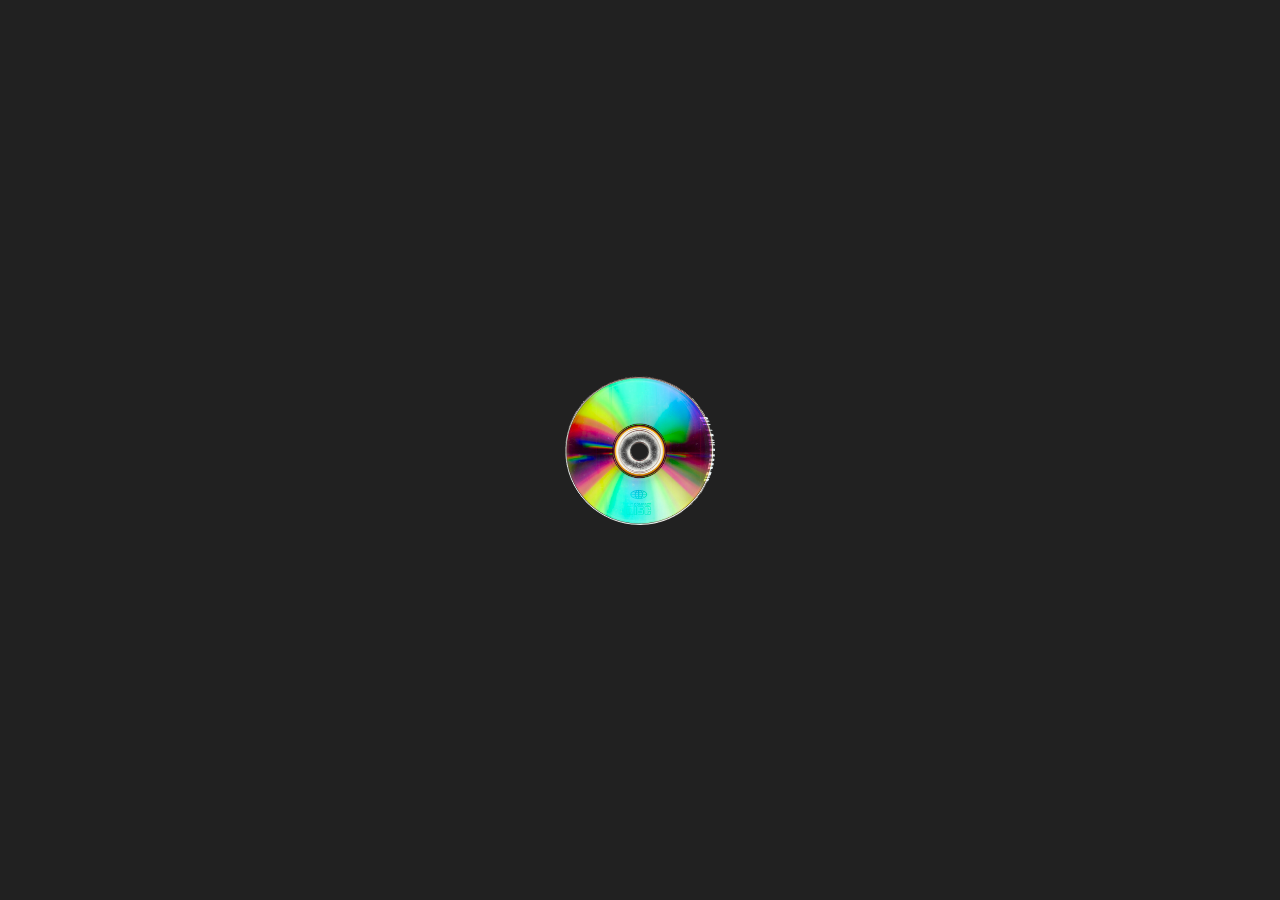
==== index.html @ 9f521993 "clone" ====
<!doctype html>
<html lang="en">
<title>Samantha Yee's Portfolio</title>

<head>
  <meta charset="utf-8">
  <link rel="stylesheet" href="css/index.css">
  <!-- Hotjar Tracking Code for https://samantha-yee11.github.io/portfolio/ -->
  <script>
    (function (h, o, t, j, a, r) {
      h.hj = h.hj || function () { (h.hj.q = h.hj.q || []).push(arguments) };
      h._hjSettings = { hjid: 1991922, hjsv: 6 };
      a = o.getElementsByTagName('head')[0];
      r = o.createElement('script'); r.async = 1;
      r.src = t + h._hjSettings.hjid + j + h._hjSettings.hjsv;
      a.appendChild(r);
    })(window, document, 'https://static.hotjar.com/c/hotjar-', '.js?sv=');
  </script>
</head>

<body>

  <!-- NavBar -->
  <div class=navBar>
    <nav>
      <!--<span class="navbar-toggle" id="js-navbar-toggle">-->
      <div class="logo"> <a href="index.html"><img src="images/logo.png" height="90px"></a> </div>
      <div class="mainNav">
        <ul>
          <li> <a class="navLink" href="about.html">About</a></li>
          <li><a class="navLink" href="work.html">Work</a></li>
          <li><a class="navLink" id="resume" href="#">Resume</a></li>
        </ul>
      </div>
    </nav>
  </div>

  <div class="landingHeroSpace">
    <div class="landingHero">

      <img class="CDCover" src="images/landingHero.png" alt="Samantha Yee UX Designer" width="500px">
      <div id="viewWork"> <a class="viewWork" href="work.html">
          <img src="images/viewMyWork.png" alt="Work With Me" width="150px"> </a>
      </div>
    </div>


    <div class="rightCol">
    <div class="landingWords"> <img src="images/stickerWords.png" width="150px" alt="On Tour. Hi, I'm Samantha">

      <p>A UX Designer passionate about animations, fostering human connection, music, and my dog.</p>
    </div>
  
  <div class="socialLinks">
    <a href="#"><img src="images/linkedin.png" height="20px"></a>
    <a href="#"><img src="images/behance.png" height="20px"></a>
    <a href="#"><img src="images/instagram.png" height="20px"></a>
    <a href="#"><img src="images/Mail.png" height="20px"></a>
  </div>
</div>
  </div>

  <div id="music-bars">
   
    <div class ="lines">
    <span></span>
    <span></span>
    <span></span>
  
    
 
  
  </div>
</div>

  <footer>
    <div class="footer"> </div>
  </footer>

  <!-- PreLoader -->
  <div class="preloader">
    <img id="cd" src="images/LoadingSpin.png">
  </div>

  <!-- Optional JavaScript -->
  <script src="https://ajax.googleapis.com/ajax/libs/jquery/3.4.1/jquery.min.js"></script>

  <script src="js/index.js"></script>

  <!-- jQuery first, then Popper.js, then Bootstrap JS -->
  <!-- Global site tag (gtag.js) - Google Analytics -->
  <script async src="https://www.googletagmanager.com/gtag/js?id=UA-178023739-1"></script>
  <script>
    window.dataLayer = window.dataLayer || [];
    function gtag() { dataLayer.push(arguments); }
    gtag('js', new Date());

    gtag('config', 'UA-178023739-1');
  </script>
</body>

</html>
---- css/index.css ----
@import url('https://fonts.googleapis.com/css2?family=Open+Sans&display=swap');

/*
This CSS resource incorporates links to font software which is the 
valuable copyrighted property of Monotype and/or its suppliers. You 
may not attempt to copy, install, redistribute, convert, modify or reverse 
engineer this font software. Please contact Monotype with any questions 
regarding Web Fonts: http://www.fonts.com
*/
@font-face {
  font-family: "Uni Sans W01 Bold";
  src: url("../Fonts/6013393/b46d9a47-ee5b-4506-ba43-d11b2bf73052.woff2") format("woff2"), url("../Fonts/6013393/399c962b-42ca-413d-87b1-2e369a590e1b.woff") format("woff");
}

body {
  background-color: #212121;
  font-family: "Uni Sans W01 Bold";
}

html,
body {
  margin: 0;

  padding: 0;
  width: 100%;
  height: 100%;
}

nav {
  padding-bottom: 30px;
  display: flex;
  flex-direction: row;
  justify-content: space-between;
  padding-right: 14vh;
  padding-left: 14vh;
  padding-top: 75px;
  z-index: 1000;
}

.footer {
  height: 70px;
}

.logo {
  padding-top: 1px;
  z-index: 500;
}

.mainNav {
  list-style-type: none;
  float: right;
}

.mainNav li {
  list-style: none;
  display: inline-block;
}

#resume {
  padding-right: 0px;
}

.mainNav li a {
  color: #E7F1F2;
  text-decoration: none;
  text-transform: uppercase;
  font-size: 36px;
  padding-right: 30px;
}

.mainNav li a:hover {
  text-shadow: 1px 1px #F1E439, 2px 2px #EF311D,
    -1px -1px #5DEDFD, -2px -2px #003DE5;

}

.landingHeroSpace {
  display: flex;
  margin: 0 200px;
  align-items: center;
  justify-content: space-evenly;
  padding-top: 10px;

}
.landingHero {

  padding-top: 20px;
  position: relative;
}


.lines {
  background-color: #E7F1F2;
  display: flex;
  align-items: center;
  width: 3px;
  margin-right: 2px;
  z-index: 10;
  opacity: .1;

}

.landingWords {
  background-color: #E7F1F2;
  box-shadow: 15px 15px 10px black;
  height: 200px;
  width:150px;
  border-radius: 10px;
  padding: 5px 10px;
  z-index: 10;
  transform: rotate(5deg);
  text-align: center;
  color: #212121;
}


.rightCol {
  display: flex;
  flex-direction: column;
  justify-content: center;
  align-items: center;
}

.socialLinks {
  display: inline;
  padding-top: 40px;

}

.socialLinks img {
  padding-right: 15px;
}

.socialLinks img:hover {
  -webkit-filter: drop-shadow(1px 1px 0px #F1E439) drop-shadow(2px 2px 0px #EF311D)
  drop-shadow(-1px -1px 0px #5DEDFD) drop-shadow( -2px -2px 0px #003DE5);
  filter: drop-shadow(1px 1px 0px #F1E439) drop-shadow(2px 2px 0px #EF311D) 
  drop-shadow(-1px -1px 0px #5DEDFD) drop-shadow( -2px -2px 0px #003DE5);
}

.CDCover {
  position: relative;
  z-index: 5;
}

#viewWork {
  z-index: 50;
  position: absolute;
  top: 60px;
  right: 30px;
  -webkit-filter: drop-shadow( 2px 2px 6px black);
  filter:drop-shadow(2px 2px 6px black);


}

#viewWork img:hover {
  -webkit-filter: drop-shadow(15px 15px 15px #EF311D);
  filter: drop-shadow(15px 15px 15px rgba(239, 49, 29, 0.8));

}

.window {
  z-index: 1;
}

.skillsBorder {
  border-left: 1px solid #dfdfdf;
    border-top: 1px solid #dfdfdf;
    border-right: 1px solid #7f7f7f;
    border-bottom: 1px solid #7f7f7f;
    height: 85%;
    padding: 10px;
    margin: 0;
    z-index: inherit;
}
.skillsContent {
  z-index: inherit;
  border-left: 2px solid #404040;
  border-top: 2px solid #404040;
  border-right: 2px solid #f4f4f4;
  border-bottom: 2px solid #f4f4f4;
  background: #ABD2F3;
  height: 100%;
  padding: 0;
  margin: 0;

}

.outside {
  overflow-y: scroll;
  overflow-x:hidden;
  z-index: inherit;
  border-left: 2px solid #404040;
  border-top: 2px solid #404040;
  border-right: 2px solid #f4f4f4;
  border-bottom: 2px solid #f4f4f4;
  background: #ABD2F3;
  height: 100%;
  padding: 0;
  margin: 0;
}

.outsideOfWork  {
  color: #212121;
  margin: 0px 40px;
  font-family: 'Open Sans', sans-serif;
  font-size: 16px;

}

.aboutMeImages blockquote {
  font-family: "Uni Sans W01 Bold";
  word-spacing: 3px;
  line-height: 35px;
  width: 400px;
  padding-top: 10px;
  padding-bottom: 10px;;
  text-transform: uppercase;
  font-size: 24px;
  color: #E7F1F2;

}

.aboutMeImages p {
  font-family: 'Open Sans', sans-serif;
  width: 580px;
  margin-left: 10px;
  font-size: 20px;
  color: #E7F1F2;
}

.workGridBottom {
  z-index: 7;
  color: #E7F1F2;
  display: grid;
  grid-template-columns: 1fr 1fr 1fr;
  justify-content: center;
  margin-left: 30px;
  flex-flow: row;
  font-family: 'Open Sans', sans-serif;
  position: absolute;
  top: 80px;
  letter-spacing: .025em

}

.windowContainer {
  width: 600px;
  height: 360px;

  position: relative;
  top: 50px;
  left:10px;
  box-sizing: border-box;

  background-color: #CBCCCD;
  border-top: 2px solid #E7F1F2;
  border-left: 2px solid #E7F1F2;
  border-right: 2px solid #000;
  border-bottom: 2px solid #000;
  padding-bottom: 15px;
  padding-left: 15px;
  padding-right:15px;
  padding-top: 5px;
  margin-bottom: 100px;
}

.windowHeader {
  z-index: 6;
  height: 25px;
  position: relative;
  text-align: left;
  color: #E7F1F2;
  padding: .25em .75em;
  line-height: 1.4;
  width: calc(100% + 15px);
  right: 15px;
  bottom: 5px;
  border-top: 1px solid #CBCCCD;
  border-left: 1px solid #CBCCCD;
  border-right: 2px solid #CBCCCD;
  border-bottom: 1px solid #CBCCCD;
  background: #18445A;
  font-size: small;
  display: flex;
  align-items: center;
  justify-content: space-between;
  font-family: 'Open Sans', sans-serif;
  color: #E7F1F2;


}



.workGridBottom h4{
  margin: 0;
  font-size: 16px;
  font-weight: 300;
  color: #000;
}

.skill {
  display: flex;
  flex-direction: column;
  align-items: center;
  padding-right: 30px;
  padding-bottom: 30px;
}

.workGridBottom img:hover {
  animation: wiggle 0.82s cubic-bezier(.36, .07, .19, .97) both;
  transform: translate3d(0, 0, 0);
  backface-visibility: hidden;
  perspective: 1000px;
}


.sideText {
  float: left;
  padding-left: 14vh;
  position: fixed;
  height: 68%;
  z-index: 200;
}

.aboutMeImages {
  display: flex;
  flex-direction: column;
  overflow-x: hidden;
  overflow-y: hidden;
  margin-left: 33%;
  padding-top: 10px;
  color: #E7F1F2;
  font-size: 24px;
}

@media only screen and (max-width:1300px) {
  body {
    margin: 14 vh;
  }
}

.preloader {
  position: fixed;
  width: 100%;
  height: 100vh;
  z-index: 100000;
  background-color: #212121;
  top: 0;
  display: flex;
  align-items: center;
}

.preloader #cd {
  animation: spin 3s ease;
  transition: all;
  width: 150px;
  margin: 0 auto;
}

@keyframes spin {
  0% {
    transform: rotate(0deg);

  }

  50% {
    transform: rotate(360deg);

  }

  100% {
    transform: rotate(720deg);
    opacity: 0;
  }
}

@keyframes wiggle {

  10%,
  90% {
    transform: translate3d(-1px, 0, 0);
  }

  
  40%,
  60%  {
    transform: translate3d(-2px, 0, 0);
  }

  30%,
  50%,
  70% {
    transform: translate3d(2px, 0, 0);
  }
}
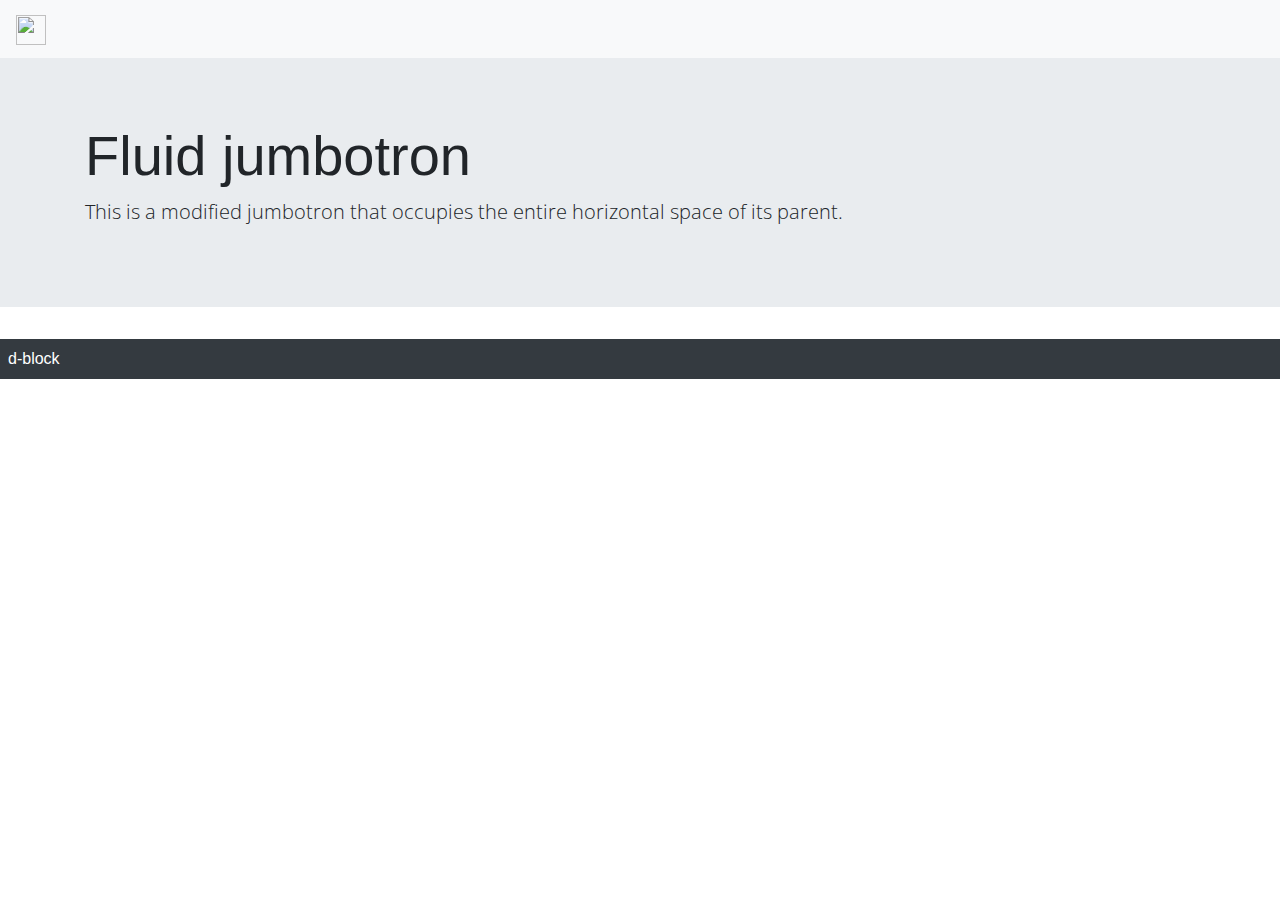
==== commit 75879bb4: "bootstrap" ====
--- a/index.html
+++ b/index.html
@@ -1,102 +1,38 @@
+
+
+
 <!doctype html>
 <html lang="en">
-<title>Samantha Yee's Portfolio</title>
+  <head>
+    <!-- Required meta tags -->
+    <meta charset="utf-8">
+    <meta name="viewport" content="width=device-width, initial-scale=1, shrink-to-fit=no">
+    <link rel="stylesheet" href="css/casestudy.css">
+    <!-- Bootstrap CSS -->
+    <link rel="stylesheet" href="https://stackpath.bootstrapcdn.com/bootstrap/4.3.1/css/bootstrap.min.css" integrity="sha384-ggOyR0iXCbMQv3Xipma34MD+dH/1fQ784/j6cY/iJTQUOhcWr7x9JvoRxT2MZw1T" crossorigin="anonymous">
+    <link href="https://fonts.googleapis.com/css2?family=Open+Sans&display=swap" rel="stylesheet">
+    <title>UX UI UCI Homework 20</title>
+  </head>
+  <body>
 
-<head>
-  <meta charset="utf-8">
-  <link rel="stylesheet" href="css/index.css">
-  <!-- Hotjar Tracking Code for https://samantha-yee11.github.io/portfolio/ -->
-  <script>
-    (function (h, o, t, j, a, r) {
-      h.hj = h.hj || function () { (h.hj.q = h.hj.q || []).push(arguments) };
-      h._hjSettings = { hjid: 1991922, hjsv: 6 };
-      a = o.getElementsByTagName('head')[0];
-      r = o.createElement('script'); r.async = 1;
-      r.src = t + h._hjSettings.hjid + j + h._hjSettings.hjsv;
-      a.appendChild(r);
-    })(window, document, 'https://static.hotjar.com/c/hotjar-', '.js?sv=');
-  </script>
-</head>
+    <nav class="navbar navbar-light bg-light">
+      <a class="navbar-brand" href="#">
+        <img src="/docs/4.3/assets/brand/bootstrap-solid.svg" width="30" height="30" alt="">
+      </a>
+    </nav>
 
-<body>
-
-  <!-- NavBar -->
-  <div class=navBar>
-    <nav>
-      <!--<span class="navbar-toggle" id="js-navbar-toggle">-->
-      <div class="logo"> <a href="index.html"><img src="images/logo.png" height="90px"></a> </div>
-      <div class="mainNav">
-        <ul>
-          <li> <a class="navLink" href="about.html">About</a></li>
-          <li><a class="navLink" href="work.html">Work</a></li>
-          <li><a class="navLink" id="resume" href="#">Resume</a></li>
-        </ul>
-      </div>
-    </nav>
-  </div>
-
-  <div class="landingHeroSpace">
-    <div class="landingHero">
-
-      <img class="CDCover" src="images/landingHero.png" alt="Samantha Yee UX Designer" width="500px">
-      <div id="viewWork"> <a class="viewWork" href="work.html">
-          <img src="images/viewMyWork.png" alt="Work With Me" width="150px"> </a>
+    <div class="jumbotron jumbotron-fluid">
+      <div class="container">
+        <h1 class="display-4">Fluid jumbotron</h1>
+        <p class="lead">This is a modified jumbotron that occupies the entire horizontal space of its parent.</p>
       </div>
     </div>
+    <span class="d-block p-2 bg-dark text-white">d-block</span>
 
-
-    <div class="rightCol">
-    <div class="landingWords"> <img src="images/stickerWords.png" width="150px" alt="On Tour. Hi, I'm Samantha">
-
-      <p>A UX Designer passionate about animations, fostering human connection, music, and my dog.</p>
-    </div>
-  
-  <div class="socialLinks">
-    <a href="#"><img src="images/linkedin.png" height="20px"></a>
-    <a href="#"><img src="images/behance.png" height="20px"></a>
-    <a href="#"><img src="images/instagram.png" height="20px"></a>
-    <a href="#"><img src="images/Mail.png" height="20px"></a>
-  </div>
-</div>
-  </div>
-
-  <div id="music-bars">
-   
-    <div class ="lines">
-    <span></span>
-    <span></span>
-    <span></span>
-  
-    
- 
-  
-  </div>
-</div>
-
-  <footer>
-    <div class="footer"> </div>
-  </footer>
-
-  <!-- PreLoader -->
-  <div class="preloader">
-    <img id="cd" src="images/LoadingSpin.png">
-  </div>
-
-  <!-- Optional JavaScript -->
-  <script src="https://ajax.googleapis.com/ajax/libs/jquery/3.4.1/jquery.min.js"></script>
-
-  <script src="js/index.js"></script>
-
-  <!-- jQuery first, then Popper.js, then Bootstrap JS -->
-  <!-- Global site tag (gtag.js) - Google Analytics -->
-  <script async src="https://www.googletagmanager.com/gtag/js?id=UA-178023739-1"></script>
-  <script>
-    window.dataLayer = window.dataLayer || [];
-    function gtag() { dataLayer.push(arguments); }
-    gtag('js', new Date());
-
-    gtag('config', 'UA-178023739-1');
-  </script>
-</body>
-
+    <!-- Optional JavaScript -->
+    <!-- jQuery first, then Popper.js, then Bootstrap JS -->
+    <script src="https://code.jquery.com/jquery-3.3.1.slim.min.js" integrity="sha384-q8i/X+965DzO0rT7abK41JStQIAqVgRVzpbzo5smXKp4YfRvH+8abtTE1Pi6jizo" crossorigin="anonymous"></script>
+    <script src="https://cdnjs.cloudflare.com/ajax/libs/popper.js/1.14.7/umd/popper.min.js" integrity="sha384-UO2eT0CpHqdSJQ6hJty5KVphtPhzWj9WO1clHTMGa3JDZwrnQq4sF86dIHNDz0W1" crossorigin="anonymous"></script>
+    <script src="https://stackpath.bootstrapcdn.com/bootstrap/4.3.1/js/bootstrap.min.js" integrity="sha384-JjSmVgyd0p3pXB1rRibZUAYoIIy6OrQ6VrjIEaFf/nJGzIxFDsf4x0xIM+B07jRM" crossorigin="anonymous"></script>
+  </body>
 </html>--- a/css/casestudy.css
+++ b/css/casestudy.css
@@ -0,0 +1,17 @@
+
+@import url('https://fonts.googleapis.com/css2?family=Open+Sans&display=swap');
+
+p {
+    font-family: 'Open Sans', sans-serif;
+}
+
+@font-face {
+    font-family:"Uni Sans W01 Bold";
+    src:url("../Fonts/6013393/b46d9a47-ee5b-4506-ba43-d11b2bf73052.woff2") format("woff2"),url("Fonts/6013393/399c962b-42ca-413d-87b1-2e369a590e1b.woff") format("woff");
+
+}
+
+body {
+
+}
+
